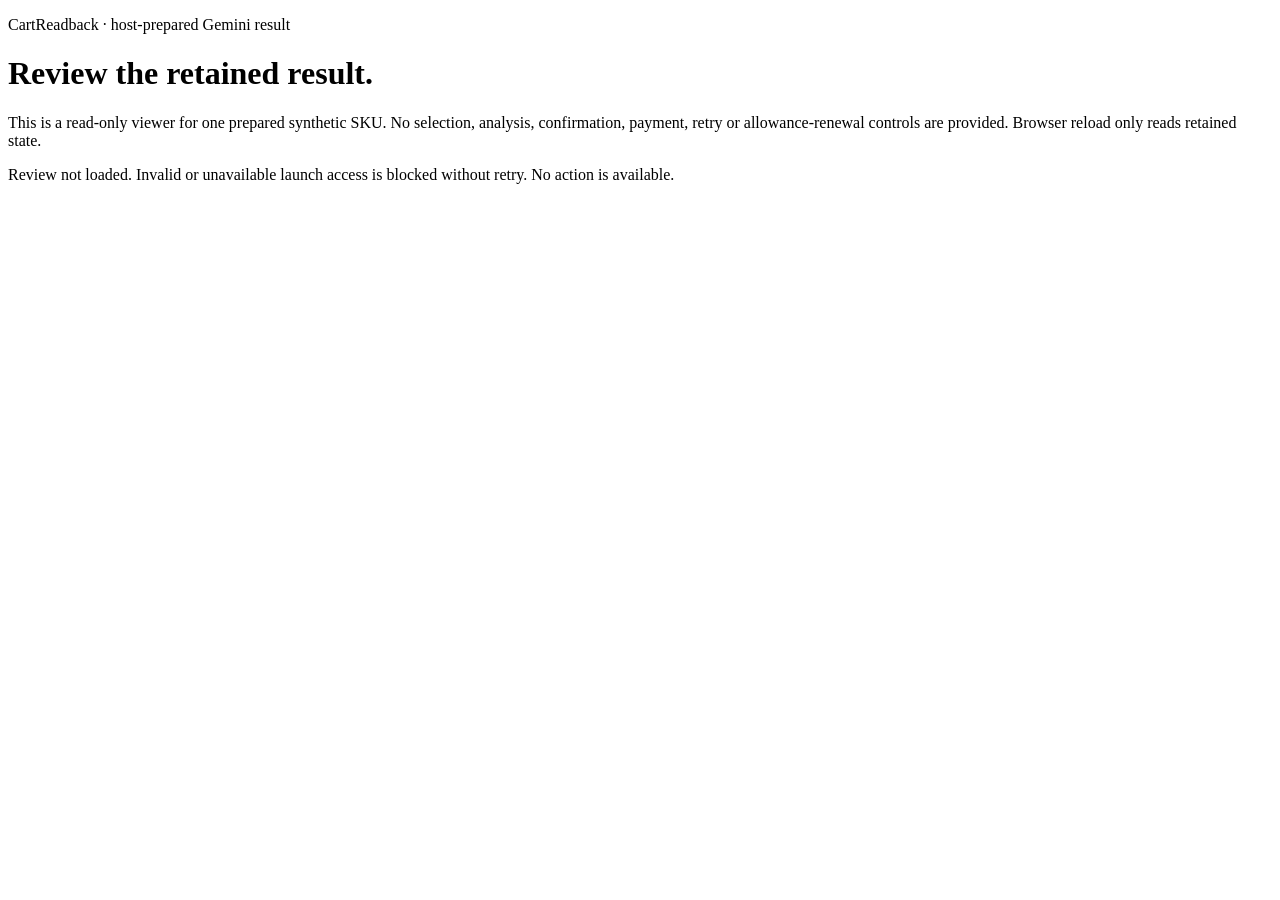
==== cart_readback/ui/viewer.html @ 6d76bbff "feat(gemini): add approved result viewer Refs #52. Add an opt-in review-only loopback view of one ex" ====
<!doctype html>
<html lang="en">
<head>
<meta charset="utf-8">
<script>
(() => {
  let capability = null;
  const hash = location.hash;
  const valid = location.pathname === '/viewer' && location.search === ''
    && (hash === '' || /^#launch=[A-Za-z0-9_-]{43}$/.test(hash));
  if (valid && hash) capability = hash.slice(8);
  try { history.replaceState(null, '', '/viewer'); } catch { capability = null; return; }
  if (!valid) { capability = null; return; }
  import('/viewer.mjs').then(module => {
    const captured = capability; capability = null; return module.start(captured);
  }).catch(() => { capability = null; });
})();
</script>
<meta name="viewport" content="width=device-width, initial-scale=1">
<meta name="referrer" content="no-referrer">
<title>CartReadback · Gemini result review</title>
</head>
<body>
<header><p>CartReadback · host-prepared Gemini result</p></header>
<main>
<h1>Review the retained result.</h1>
<p>This is a read-only viewer for one prepared synthetic SKU. No selection, analysis, confirmation, payment, retry or allowance-renewal controls are provided. Browser reload only reads retained state.</p>
<p id="viewer-status" role="status" aria-live="polite">Review not loaded. Invalid or unavailable launch access is blocked without retry. No action is available.</p>
<div id="viewer-content"></div>
</main>
</body>
</html>
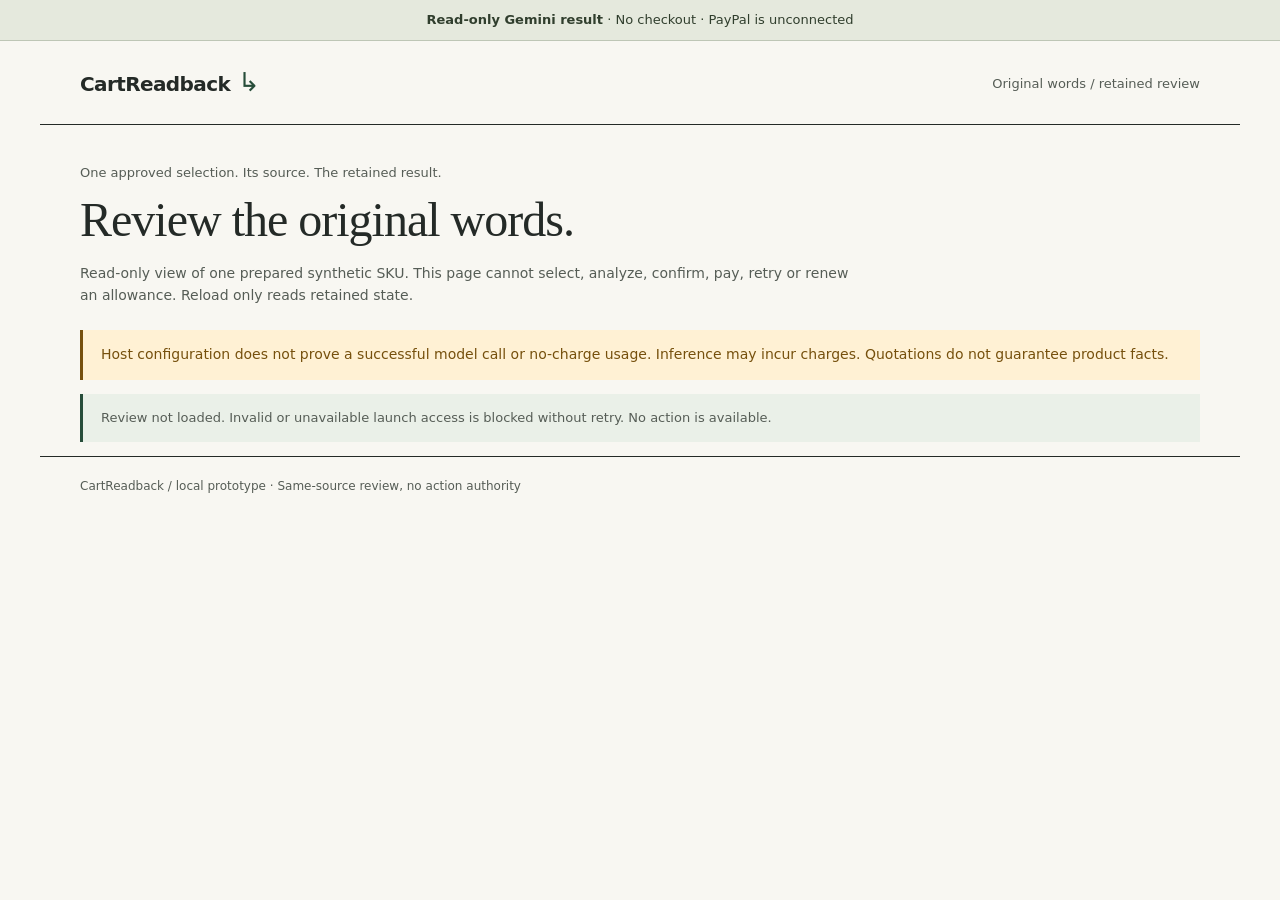
==== commit a4da88f4: "fix(design): connect result viewer to buying desk Restore a traceable design research map and root e" ====
--- a/cart_readback/ui/viewer.html
+++ b/cart_readback/ui/viewer.html
@@ -18,15 +18,25 @@
 </script>
 <meta name="viewport" content="width=device-width, initial-scale=1">
 <meta name="referrer" content="no-referrer">
+<meta name="color-scheme" content="light">
 <title>CartReadback · Gemini result review</title>
+<style>
+:root{--paper:#f8f7f2;--white:#fffefa;--ink:#242a27;--muted:#565d56;--line:#d0d1c6;--green:#274d3a;--amber:#76500d;--amber-light:#fff1d4;--red:#963728;--red-light:#fff0eb;--focus:#005fcc;font-family:system-ui,-apple-system,BlinkMacSystemFont,"Segoe UI",sans-serif;color:var(--ink);background:var(--paper);font-synthesis:none}
+*{box-sizing:border-box}body{margin:0;font-size:16px;line-height:1.55}h1,h2,h3,p{margin-top:0}p{margin-bottom:14px;overflow-wrap:anywhere}p:last-child{margin-bottom:0}h1{font:500 clamp(32px,4vw,48px)/1.12 Georgia,"Times New Roman",serif;letter-spacing:-1px;margin-bottom:16px}h2{font-size:21px;line-height:1.3;margin-bottom:14px;letter-spacing:-.4px}h3{font-size:16px;line-height:1.4;margin-bottom:10px}.mode-strip{background:#e5e9dd;border-bottom:1px solid #bec6b6;padding:10px 24px;text-align:center;font-size:13px;color:#303e2d}.masthead,main,footer{max-width:1200px;margin:auto;padding-left:40px;padding-right:40px}.masthead{display:flex;justify-content:space-between;align-items:center;gap:20px;padding-top:26px;padding-bottom:24px;border-bottom:1px solid var(--ink)}.wordmark{font-weight:750;font-size:20px;letter-spacing:-.6px}.wordmark span{font:26px Georgia,serif;color:var(--green);margin-left:8px}.edition,.eyebrow,.caption,.status-line{font-size:13px;color:var(--muted)}.page-heading{padding:38px 0 24px;max-width:76ch}.eyebrow{margin-bottom:10px}.intro{font-size:14px;color:var(--muted)}.status-line{padding:14px 18px;border-left:3px solid var(--green);background:#eaf0e8;overflow-wrap:anywhere}.section{border-top:1px solid var(--line);padding:28px 0}.selection-title{font:500 25px/1.3 Georgia,serif}.review-columns{display:grid;grid-template-columns:minmax(0,1fr) minmax(0,1fr);gap:36px;border-top:1px solid var(--line);padding:28px 0}.review-columns>article{min-width:0}.source-text{font:19px/1.7 Georgia,"Times New Roman",serif;white-space:pre-wrap;overflow-wrap:anywhere}.result{border-bottom:1px solid var(--line);padding:18px 0}.result:first-of-type{padding-top:0}.result:last-of-type{border-bottom:0}.result-heading{display:flex;gap:12px;justify-content:space-between;align-items:flex-start;flex-wrap:wrap}.outcome{font-size:12px;font-weight:700;padding:3px 7px;background:#eaf0e8;color:var(--green)}.outcome.conflict{background:var(--red-light);color:var(--red)}.outcome.unknown{background:var(--amber-light);color:var(--amber)}blockquote{margin:12px 0;padding-left:14px;border-left:2px solid #82936d;white-space:pre-wrap;overflow-wrap:anywhere}.mono{font-family:ui-monospace,SFMono-Regular,Consolas,monospace;overflow-wrap:anywhere}.notice{padding:14px 18px;border-left:3px solid var(--amber);background:var(--amber-light);color:var(--amber);font-size:14px}.configuration{font-size:14px;max-width:80ch}footer{border-top:1px solid var(--ink);padding-top:20px;padding-bottom:32px;font-size:12px;color:var(--muted)}
+@media(max-width:800px){.masthead,main,footer{padding-left:24px;padding-right:24px}.review-columns{grid-template-columns:1fr;gap:28px}.source-column{border-bottom:1px solid var(--line);padding-bottom:24px}.edition{display:none}}
+@media(max-width:480px){.mode-strip{padding:10px 16px;text-align:left;font-size:12px}.masthead,main,footer{padding-left:16px;padding-right:16px}.masthead{padding-top:18px;padding-bottom:16px}.page-heading{padding:28px 0 22px}.section,.review-columns{padding-top:24px;padding-bottom:24px}.source-text{font-size:18px}}
+</style>
 </head>
 <body>
-<header><p>CartReadback · host-prepared Gemini result</p></header>
+<div class="mode-strip"><strong>Read-only Gemini result</strong> · No checkout · PayPal is unconnected</div>
+<header class="masthead"><div class="wordmark">CartReadback<span aria-hidden="true">↳</span></div><span class="edition">Original words / retained review</span></header>
 <main>
-<h1>Review the retained result.</h1>
-<p>This is a read-only viewer for one prepared synthetic SKU. No selection, analysis, confirmation, payment, retry or allowance-renewal controls are provided. Browser reload only reads retained state.</p>
-<p id="viewer-status" role="status" aria-live="polite">Review not loaded. Invalid or unavailable launch access is blocked without retry. No action is available.</p>
+<div class="page-heading"><p class="eyebrow">One approved selection. Its source. The retained result.</p><h1>Review the original words.</h1>
+<p class="intro">Read-only view of one prepared synthetic SKU. This page cannot select, analyze, confirm, pay, retry or renew an allowance. Reload only reads retained state.</p></div>
+<p class="notice">Host configuration does not prove a successful model call or no-charge usage. Inference may incur charges. Quotations do not guarantee product facts.</p>
+<p id="viewer-status" class="status-line" role="status" aria-live="polite">Review not loaded. Invalid or unavailable launch access is blocked without retry. No action is available.</p>
 <div id="viewer-content"></div>
 </main>
+<footer>CartReadback / local prototype · Same-source review, no action authority</footer>
 </body>
 </html>
